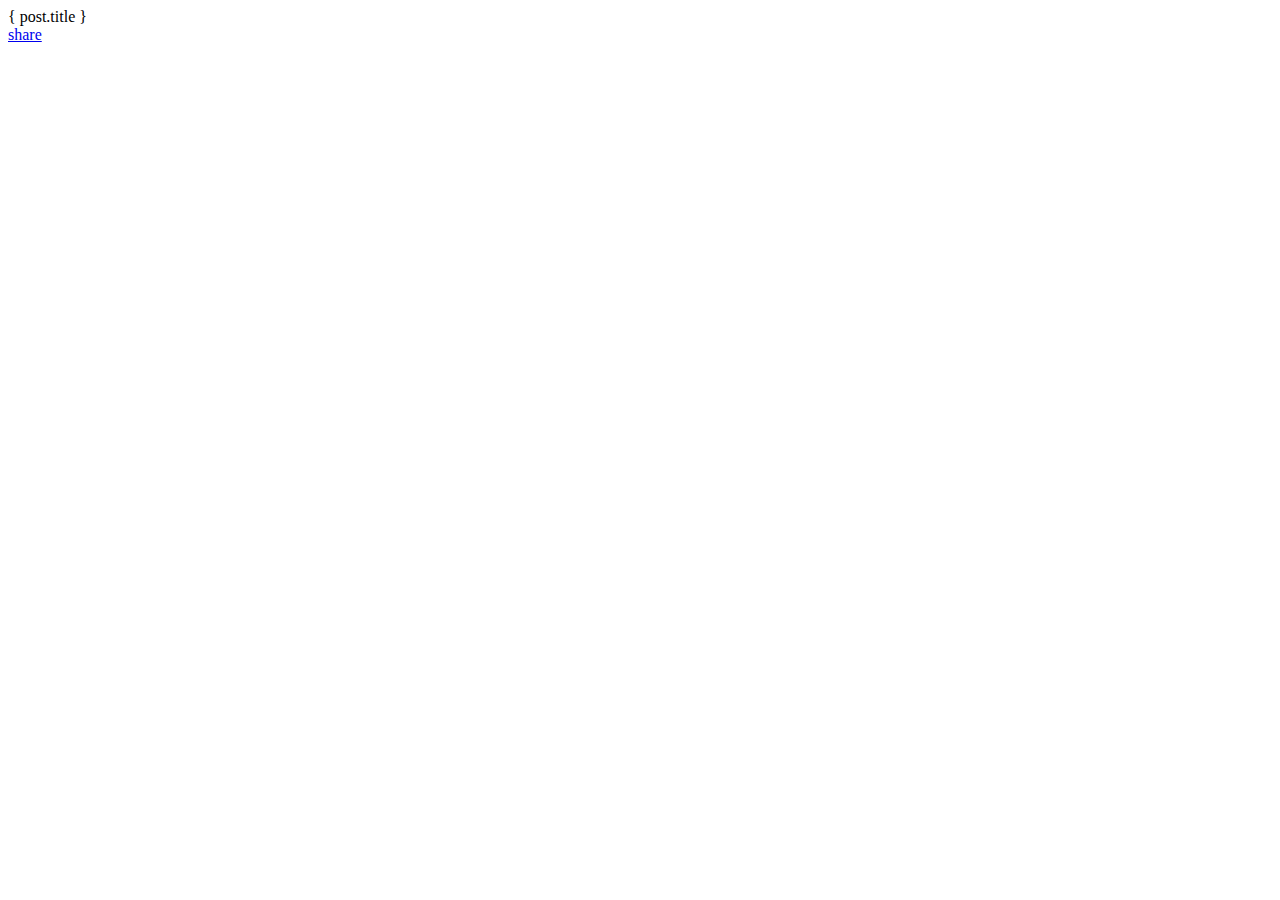
==== index.html @ aeeac9be "changed index extension" ====
<html>
<head>
<script src="http://ajax.googleapis.com/ajax/libs/jquery/1.11.0/jquery.min.js"></script>
<script type="text/javascript" src="NeoClient/client.js"></script>
<script type="text/javascript">
$(document).ready(function(){
	pemilu.ui.ready();
});
</script>
</head>
<body>

<div id="wrapper">
	<div class="gCard" rv-each-post="controllerPost.posts">
		<div>
			<div class="post-title">
				<span>{ post.title }</span>
			</div>
			<div class="post-image">
				<span><img rv-src="post.image" /></span>
			</div>
			<div class="post-info">
				<div class="post-info-likes"></div>
				<div class="post-info-share">
					<a class="iButton" href="#">share</a>
				</div>
			</div>
		</div>
	</div>
</div>

</body>
</html>
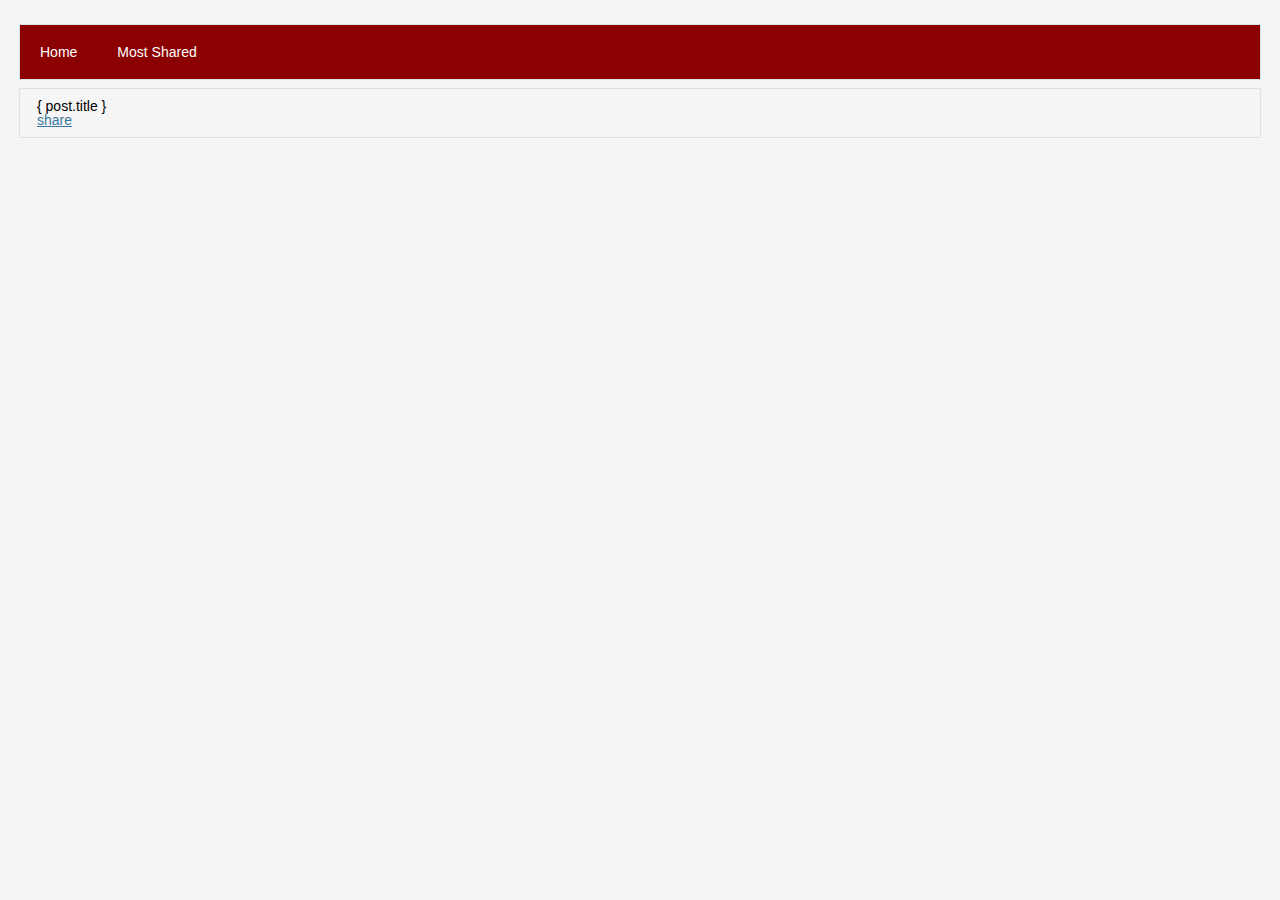
==== commit 386990ca: "Updated , use dummy data" ====
--- a/index.html
+++ b/index.html
@@ -1,7 +1,11 @@
 <html>
 <head>
+<meta name="viewport" content="initial-scale=1, maximum-scale=1">
 <script src="http://ajax.googleapis.com/ajax/libs/jquery/1.11.0/jquery.min.js"></script>
-<script type="text/javascript" src="NeoClient/client.js"></script>
+<script type="text/javascript" src="javascript/NeoClient/client.js"></script>
+<link rel="stylesheet" type="text/css" href="css/reset.css" />
+<link rel="stylesheet" type="text/css" href="css/global.css" />
+<link rel="stylesheet" type="text/css" href="css/cards.css" />
 <script type="text/javascript">
 $(document).ready(function(){
 	pemilu.ui.ready();
@@ -11,6 +15,12 @@
 <body>
 
 <div id="wrapper">
+	<div class="gCard" id="nav">
+		<ul>
+			<li>Home</li>
+			<li>Most Shared</li>
+		</ul>
+	</div>
 	<div class="gCard" rv-each-post="controllerPost.posts">
 		<div>
 			<div class="post-title">
--- a/css/global.css
+++ b/css/global.css
@@ -0,0 +1,37 @@
+html, body{
+	font-family: "Open Sans","Roboto", sans-serif;
+	background:#f5f5f5;
+}
+
+a.iButton{
+	color:#3A77A1;
+	text-shadow:0px 0px 1px 0px rgba();
+	font-family:"Roboto", "Open Sans", sans-serif;
+}
+
+#wrapper{
+	width:100%;
+	height:100%;
+	padding:20px;
+	box-sizing:border-box;
+	-webkit-box-sizing:border-box;
+}
+
+#nav{
+	background:darkred;
+	box-shadow:0px 0px 1px 0px rgba(0,0,0,0.5);
+}
+
+#nav ul {
+	
+	box-sizing:border-box;
+	-webkit-box-sizing:border-box;
+}
+
+#nav ul  li{
+	float:left;
+	padding:20px;
+	background:darkred;
+	color:#fff;
+	text-align:center;
+}--- a/css/cards.css
+++ b/css/cards.css
@@ -0,0 +1,14 @@
+.gCard{
+	margin:5px 0;
+	box-shadow:0px 0px 1px 0px rgba(0,0,0,0.5);
+	font-size:14px;	
+	float:left;
+	clear:both;
+	width:100%;
+	box-sizing:border-box;
+	-webkit-box-sizing:border-box;
+}
+
+.gCard > div{
+	padding:10px 17px;
+}